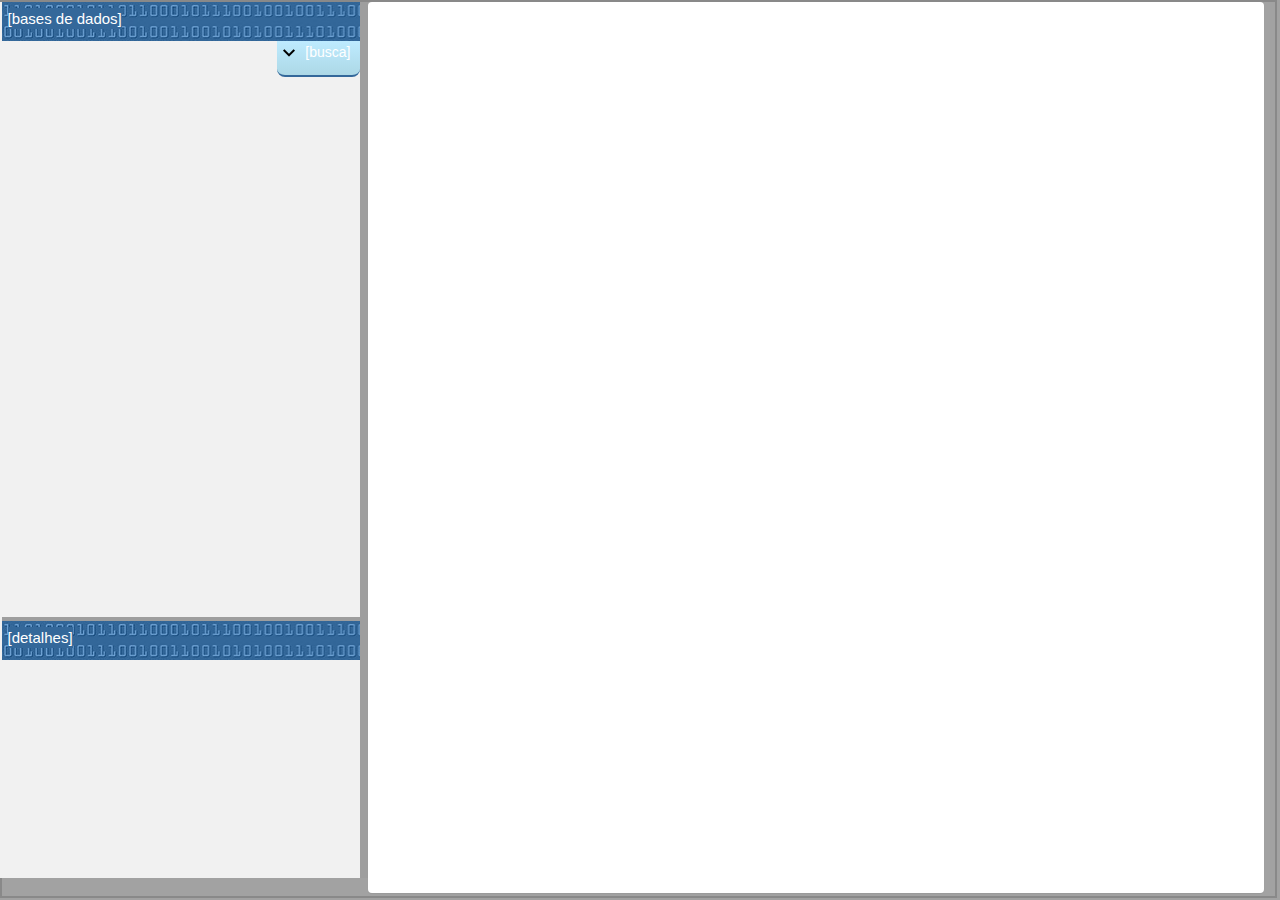
==== index.html @ f52a32bb "Side bar was updated" ====
<!DOCTYPE html>
<head>
	<link rel="stylesheet" href="https://maxcdn.bootstrapcdn.com/bootstrap/3.3.6/css/bootstrap.min.css">
	<link rel="stylesheet" href="https://maxcdn.bootstrapcdn.com/bootstrap/3.3.6/css/bootstrap-theme.min.css">
	<link rel="stylesheet" href="css/jstree/style.min.css">
	<link rel="stylesheet" href="css/custom_jstree.css">
	<link rel="stylesheet" href="css/main.css">
	
	<script src="https://ajax.googleapis.com/ajax/libs/jquery/2.1.3/jquery.min.js"></script>
    <!-- <script src="//code.jquery.com/jquery-1.10.2.js"></script>
  	<script src="//code.jquery.com/ui/1.11.4/jquery-ui.js"></script> -->
</head>
<body>
	
	<div class="container wrapper">
		<div class="row">
			
			<div class="col-sm-3 col-md-3" id="data">
				
				<div id='databases'>
					<div class='header'>
						<p>&lsqb;bases de dados&rsqb;</p>
					</div>
					<div class="row col-sm-12 col-md-12 tree-panel" id="tree-panel">
						<div class="tree-search">
							<div id='search-box'>
								<input type="text" placeholder="Search" name="search-field" id="search-field">
								<img src="../img/search.png" id="btn-search">
							</div>
							<div id='pull-search'>
								<img src="../img/arrow-down-small.png" alt="Clique para abrir o painel de busca" id="pull-down">
								<p>&lsqb;busca&rsqb;</p>
							</div>
						</div>
						<br>
						<div id='tree'>
							<!-- tree -->
						</div>
					</div>
				</div>
				
				<div class="row col-sm-12 col-md-12" id="details">
					<div class='header'>
						<p>&lsqb;detalhes&rsqb;</p>
					</div>
					<div id="details-field">
						<!-- data details -->
					</div>
				</div> 
			</div>
			
		<div class="col-sm-9 col-md-9 panel" id="graphingArea"> 
			
		</div>
	</div>
		
	</div>
	
	<script src="js/jstree/jstree.min.js"></script>
    <script src="js/resize-containers.js"></script> 
    <script src="js/database-tree.js"></script> 
	
</body>
</html>
---- css/custom_jstree.css ----
.jstree-default .jstree-themeicon {
  /*background-position: -260px -4px;*/
  background-image: url("../img/table.png");
  background-position: center ;
  background-size: cover;
}

.jstree-default .jstree-checkbox {
  background-image: url("../img/checkbox-unchecked.png");
  background-position: center;
}
.jstree-default .jstree-checkbox:hover {
  background-image: url("../img/checkbox-partial.png");
  background-position: center;
 }
 
.jstree-default.jstree-checkbox-selection .jstree-clicked > .jstree-checkbox,
.jstree-default .jstree-checked > .jstree-checkbox {
  background-image: url("../img/checkbox-checked.png");
  background-position: center;
}
.jstree-default.jstree-checkbox-selection .jstree-clicked > .jstree-checkbox:hover,
.jstree-default .jstree-checked > .jstree-checkbox:hover {
  background-image: url("../img/checkbox-checked.png");
  opacity: 0.6 ;
  background-position: center;
}
.jstree-default .jstree-anchor > .jstree-undetermined {
  background-image: url("../img/checkbox-partial.png");
  background-position: center;
}
.jstree-default .jstree-anchor > .jstree-undetermined:hover {
	background-image: url("../img/checkbox-partial.png");
	opacity: 0.6 ;
  	background-position: center;
}

.jstree-default .jstree-wholerow-clicked {
  background: -webkit-linear-gradient(top, rgba(52,104,154,0.58) 0%, rgba(52,104,154,0.45) 100%);
  background: linear-gradient(to bottom, rgba(52,104,154,0.58) 0%, rgba(52,104,154,0.45) 100%);
}
---- css/main.css ----
body {
	background-color: rgba(128, 128, 128, 0.73);
	margin: 0 ;
}

.wrapper {
	position: fixed ;
    width: 99.8vw ;
    height: 99.8vh;
    border: solid 2px rgba(128, 128, 128, 0.73);
    margin: 0%;
    padding: 0%;
}

#data {
	width: 29.8vw;
	padding-right: 0;
	border-right: solid 8px rgba(128, 128, 128, 0.73) ;
	background-color: #F1F1F1;
}

.panel {
	margin: 0 ;
	padding: 0 ;
	height: 99vh;
	width: 70vw;
}


#details {
	height: 29vh;
	overflow-y: auto;
	margin: 0; 
	padding: 0;
	border-top: solid 4px rgba(128, 128, 128, 0.73) ;
}

.header {
	background-image: url("../img/header.jpg");
	height: 39px;
}

.header p {
	position: absolute ;
	font-family: "Helvetica Neue",Helvetica,Arial,sans-serif ;
	color: #fff ;
	font-size: 15px;
	margin-top: 5.7px ;
	margin-left: 5.5px ;
	display: inline ;
	background-color: #34689A ;
}

.tree-panel{
	height: 64vh;
	overflow-y: auto;
	margin: 0; 
	padding: 0;
	/*border-bottom: solid 4px gray ;*/
}

.tree-search {
	background: #beebff;
  	background: -webkit-linear-gradient(top, #beebff 0%, #add8e6 100%);
  	background: linear-gradient(to bottom, #beebff 0%, #add8e6 100%);
}

#search-box {
	height: 10vh ;
	text-align: left ;
	display: none ;
	max-height: 10vh; 
	border-bottom: solid 2px #34689A ;
}


#pull-search {
	display: inline-block ;
	border-bottom: solid 2px #34689A  ;
	border-radius: 0 0 8px 8px ;
	height: 4vh ;
	float: right ;
	cursor: pointer ;
	background: inherit ;
	margin-bottom: 10px ;
}

#pull-search p {
	font-family: "Helvetica Neue",Helvetica,Arial,sans-serif ;
	font-size: 14px;
	color: #fff ;
	padding-right: 10px ;
}

#pull-search p, img {
	display: inline-block ;
}

#search-field {
	width: 20vw;
	margin-top: 1vh;
	margin-left: 3vw;
}



.on-vertical-border {
	cursor: ew-resize;
}

.on-horizontal-border {
	cursor: ns-resize;
}


.no-selection {
	-webkit-touch-callout: none;
	-webkit-user-select: none;
	-khtml-user-select: none;
	-moz-user-select: none;
	-ms-user-select: none;
	user-select: none;
}
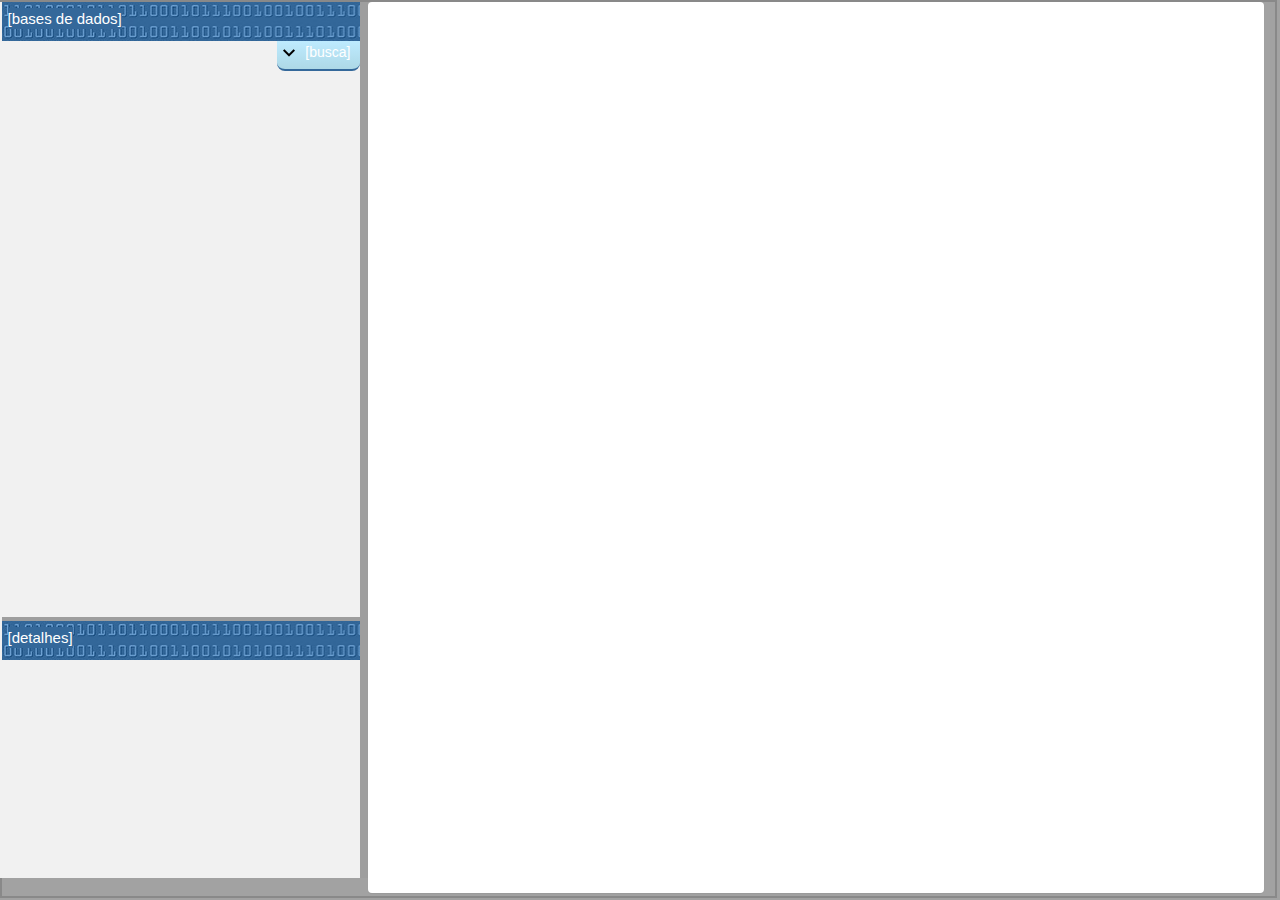
==== commit f9e05fc7: "Changed some details" ====
--- a/index.html
+++ b/index.html
@@ -22,13 +22,13 @@
 						<p>&lsqb;bases de dados&rsqb;</p>
 					</div>
 					<div class="row col-sm-12 col-md-12 tree-panel" id="tree-panel">
-						<div class="tree-search">
+						<div class="tree-search no-selection">
 							<div id='search-box'>
 								<input type="text" placeholder="Search" name="search-field" id="search-field">
-								<img src="../img/search.png" id="btn-search">
+								<img src="img/search.png" id="btn-search">
 							</div>
 							<div id='pull-search'>
-								<img src="../img/arrow-down-small.png" alt="Clique para abrir o painel de busca" id="pull-down">
+								<img src="img/arrow-down-small.png" alt="Clique para abrir o painel de busca" id="pull-down">
 								<p>&lsqb;busca&rsqb;</p>
 							</div>
 						</div>
--- a/css/custom_jstree.css
+++ b/css/custom_jstree.css
@@ -38,4 +38,10 @@
 .jstree-default .jstree-wholerow-clicked {
   background: -webkit-linear-gradient(top, rgba(52,104,154,0.58) 0%, rgba(52,104,154,0.45) 100%);
   background: linear-gradient(to bottom, rgba(52,104,154,0.58) 0%, rgba(52,104,154,0.45) 100%);
+}
+
+.jstree-default .jstree-search {
+  font-style: italic;
+  color: #F54848;
+  font-weight: 800;
 }--- a/css/main.css
+++ b/css/main.css
@@ -78,7 +78,7 @@
 	display: inline-block ;
 	border-bottom: solid 2px #34689A  ;
 	border-radius: 0 0 8px 8px ;
-	height: 4vh ;
+	height: 30px ;
 	float: right ;
 	cursor: pointer ;
 	background: inherit ;
@@ -99,10 +99,14 @@
 #search-field {
 	width: 20vw;
 	margin-top: 1vh;
-	margin-left: 3vw;
+	margin-left: 1vw;
 }
 
-
+#tree {
+	text-transform: uppercase ;
+	font-size: 13px;
+	font-weight: 600 ;
+}
 
 .on-vertical-border {
 	cursor: ew-resize;
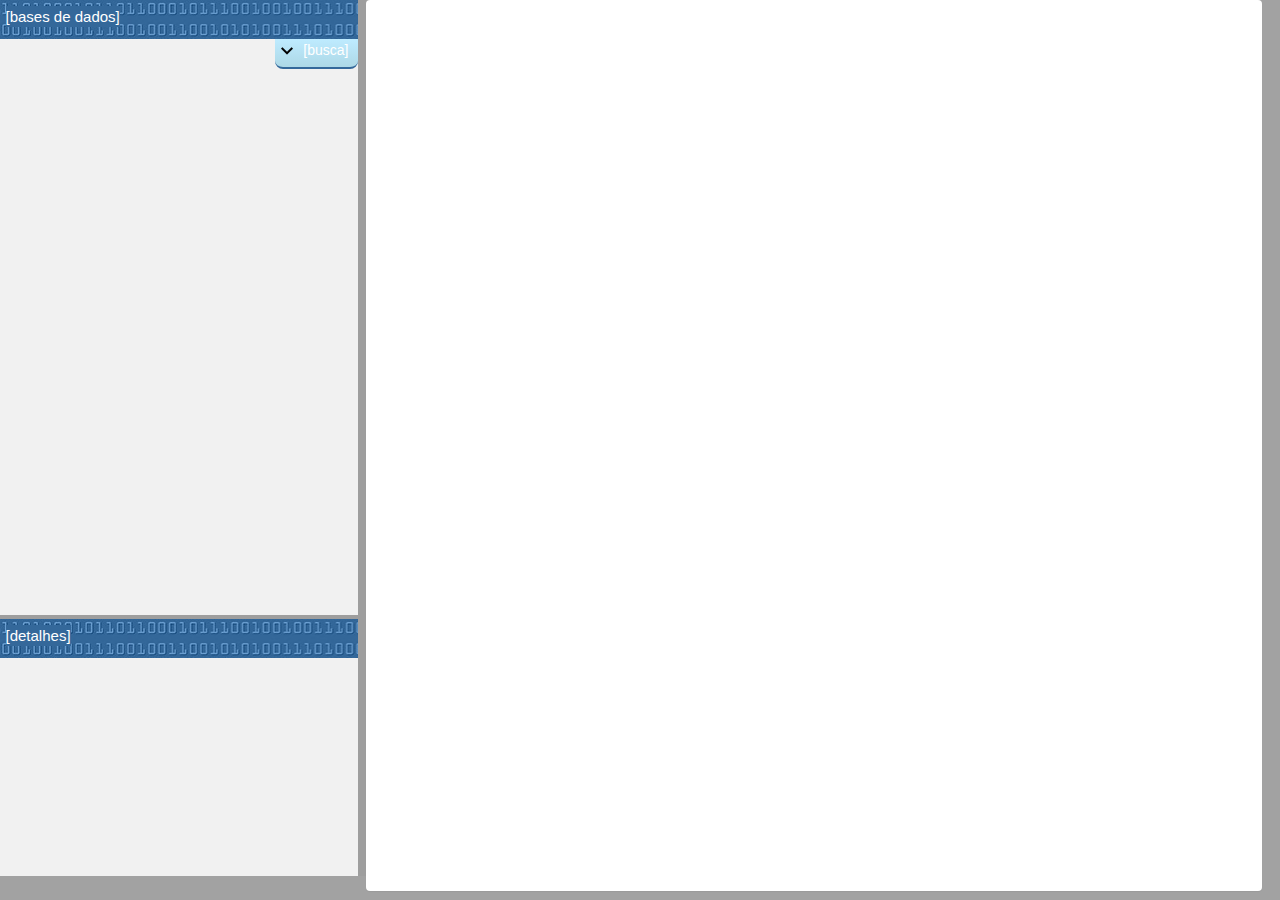
==== commit 5c1c5c19: "Solved all the problems with the search box and the tree panel layouts" ====
--- a/index.html
+++ b/index.html
@@ -1,5 +1,6 @@
-<!DOCTYPE html>
+<html lang="pt">
 <head>
+	<meta http-equiv="Content-Type" content="text/json; charset=utf-8">
 	<link rel="stylesheet" href="https://maxcdn.bootstrapcdn.com/bootstrap/3.3.6/css/bootstrap.min.css">
 	<link rel="stylesheet" href="https://maxcdn.bootstrapcdn.com/bootstrap/3.3.6/css/bootstrap-theme.min.css">
 	<link rel="stylesheet" href="css/jstree/style.min.css">
@@ -33,9 +34,11 @@
 							</div>
 						</div>
 						<br>
-						<div id='tree'>
-							<!-- tree -->
-						</div>
+						<!-- <div class="scrollable-tree"> -->
+							<div id='tree'>
+								<!-- tree -->
+							</div>
+						<!-- </div> -->
 					</div>
 				</div>
 				
--- a/css/main.css
+++ b/css/main.css
@@ -7,7 +7,6 @@
 	position: fixed ;
     width: 99.8vw ;
     height: 99.8vh;
-    border: solid 2px rgba(128, 128, 128, 0.73);
     margin: 0%;
     padding: 0%;
 }
@@ -53,11 +52,12 @@
 
 .tree-panel{
 	height: 64vh;
-	overflow-y: auto;
+	/*overflow-y: auto;*/
 	margin: 0; 
 	padding: 0;
 	/*border-bottom: solid 4px gray ;*/
 }
+
 
 .tree-search {
 	background: #beebff;
@@ -106,6 +106,9 @@
 	text-transform: uppercase ;
 	font-size: 13px;
 	font-weight: 600 ;
+	overflow-y: auto ;
+	width: inherit ;
+	height: 58vh ;
 }
 
 .on-vertical-border {
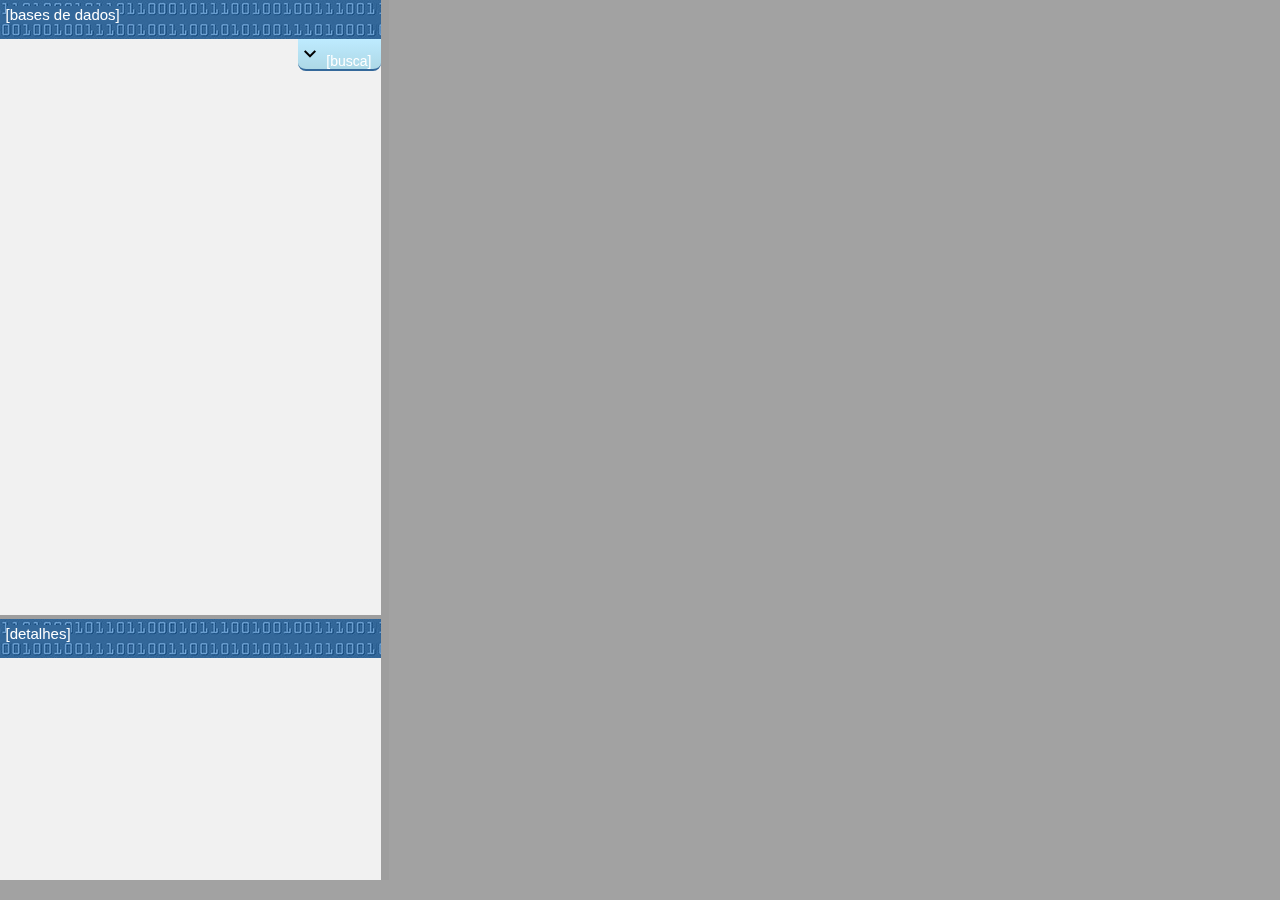
==== commit 0fb2d24b: "Now the website is ready to be show by the OpenCPU local server. Next steps will be developed under " ====
--- a/index.html
+++ b/index.html
@@ -1,13 +1,14 @@
 <html lang="pt">
 <head>
 	<meta http-equiv="Content-Type" content="text/json; charset=utf-8">
-	<link rel="stylesheet" href="https://maxcdn.bootstrapcdn.com/bootstrap/3.3.6/css/bootstrap.min.css">
-	<link rel="stylesheet" href="https://maxcdn.bootstrapcdn.com/bootstrap/3.3.6/css/bootstrap-theme.min.css">
+	<link rel="stylesheet" href="css/bootstrap/bootstrap.min.css">
+	<link rel="stylesheet" href="css/bootstrap/bootstrap-theme.min.css">
 	<link rel="stylesheet" href="css/jstree/style.min.css">
 	<link rel="stylesheet" href="css/custom_jstree.css">
 	<link rel="stylesheet" href="css/main.css">
 	
-	<script src="https://ajax.googleapis.com/ajax/libs/jquery/2.1.3/jquery.min.js"></script>
+	<script src="js/jquery/jquery.min.js"></script>
+    <script src="js/opencpu/opencpu-0.4.js"></script>
     <!-- <script src="//code.jquery.com/jquery-1.10.2.js"></script>
   	<script src="//code.jquery.com/ui/1.11.4/jquery-ui.js"></script> -->
 </head>
@@ -34,11 +35,9 @@
 							</div>
 						</div>
 						<br>
-						<!-- <div class="scrollable-tree"> -->
-							<div id='tree'>
-								<!-- tree -->
-							</div>
-						<!-- </div> -->
+						<div id='tree'>
+							<!-- tree -->
+						</div>
 					</div>
 				</div>
 				
@@ -53,7 +52,7 @@
 			</div>
 			
 		<div class="col-sm-9 col-md-9 panel" id="graphingArea"> 
-			
+			<!-- <iframe src="data/rais.html" width="625px" height="550px" frameborder="0"> </iframe> --> 
 		</div>
 	</div>
 		
--- a/css/main.css
+++ b/css/main.css
@@ -28,10 +28,39 @@
 
 #details {
 	height: 29vh;
-	overflow-y: auto;
 	margin: 0; 
 	padding: 0;
 	border-top: solid 4px rgba(128, 128, 128, 0.73) ;
+}
+
+#details-field {
+	padding: 0 8px 0 8px ;
+	overflow-y: auto ;
+	height: 23vh ;
+}
+
+#details-field h1 {
+	font-size: 16px ;
+	text-transform: uppercase ;
+	font-weight: bold ;
+}
+
+#details-field h2 {
+	font-size: 14px ;
+	font-weight: bold ;
+}
+
+#details-field p {
+	font-size: 12px ;
+	display: inline-block ;
+	margin-bottom: 2px ;
+	padding: 0 ;
+}
+
+#details-field #view-data {
+	color: blue ;
+	text-decoration: underline;
+	float: right ; 
 }
 
 .header {
@@ -52,10 +81,8 @@
 
 .tree-panel{
 	height: 64vh;
-	/*overflow-y: auto;*/
 	margin: 0; 
 	padding: 0;
-	/*border-bottom: solid 4px gray ;*/
 }
 
 
